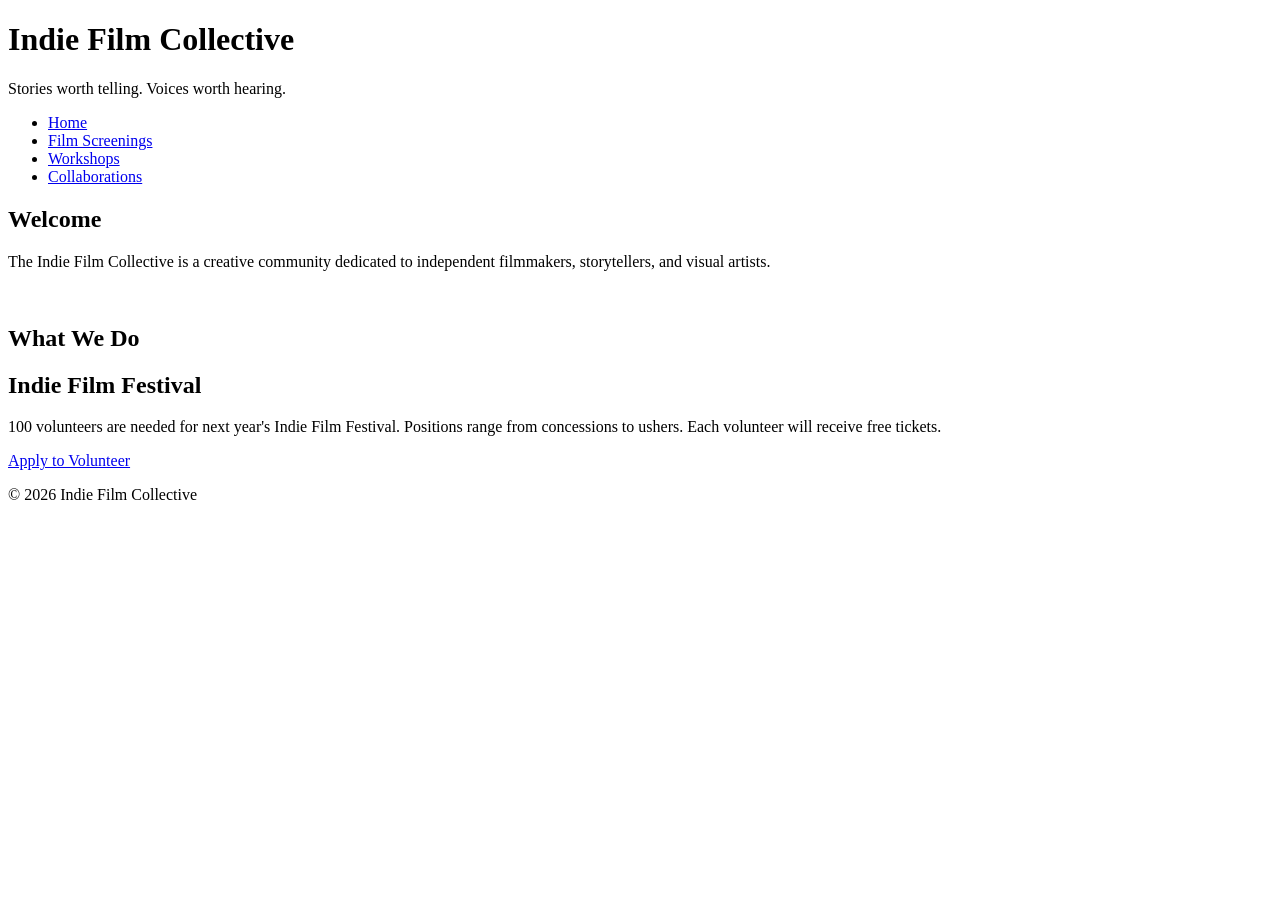
==== index.html @ 98b6bfda "different html pages created and lined" ====
<!DOCTYPE html>
<html lang="en">
<head>
    <meta charset="UTF-8">
    <meta name="viewport" content="width=device-width, initial-scale=1.0">
    <title>Indie Film Collective</title>
    <link rel="stylesheet" href="styles.css">
</head>

<body>
<!-- Copy and paste this header in each new page -->
<header>
    <h1>Indie Film Collective</h1>
    <p>Stories worth telling. Voices worth hearing.</p>
</header>
<!-- Update these hrefs to relative links to their new pages and copy and paste in each new page -->
<nav>
    <ul>
        <li><a href="index.html">Home</a></li>
        <li><a href="screenings.html">Film Screenings</a></li>
        <li><a href="workshops.html">Workshops</a></li>
        <li><a href="collaborations.html">Collaborations</a></li>
    </ul>
</nav>
<main>
    <!-- This section stays on the homepage -->
    <section>
        <h2>Welcome</h2>
        <p>The Indie Film Collective is a creative community dedicated to independent filmmakers, storytellers, and visual artists.</p>
        <img src="images/filmmaker.jpg" width="500" alt="">
    </section>
    <section> <!-- This section can be deleted from the homepage. It will not be copied to a new page -->
        <h2>What We Do</h2>
        <div class="card-row">
            <!-- Transfer this section the the new screenings page -->
            <!-- Transfer this section the the new workshops page -->          
            <!-- Transfer this section the the new collaborations page -->
        </div>
    </section>
</main>
<!--Copy this aside in each new page-->
<aside>
    <h2>Indie Film Festival</h2>
    <p>100 volunteers are needed for next year's Indie Film Festival. Positions range from concessions to ushers. Each volunteer will receive free tickets.</p>
    <a href="#">Apply to Volunteer</a>
</aside>
<!--Copy this footer in each new page-->
<footer>
    <p>&copy; 2026 Indie Film Collective</p>
</footer>
</body>
</html>
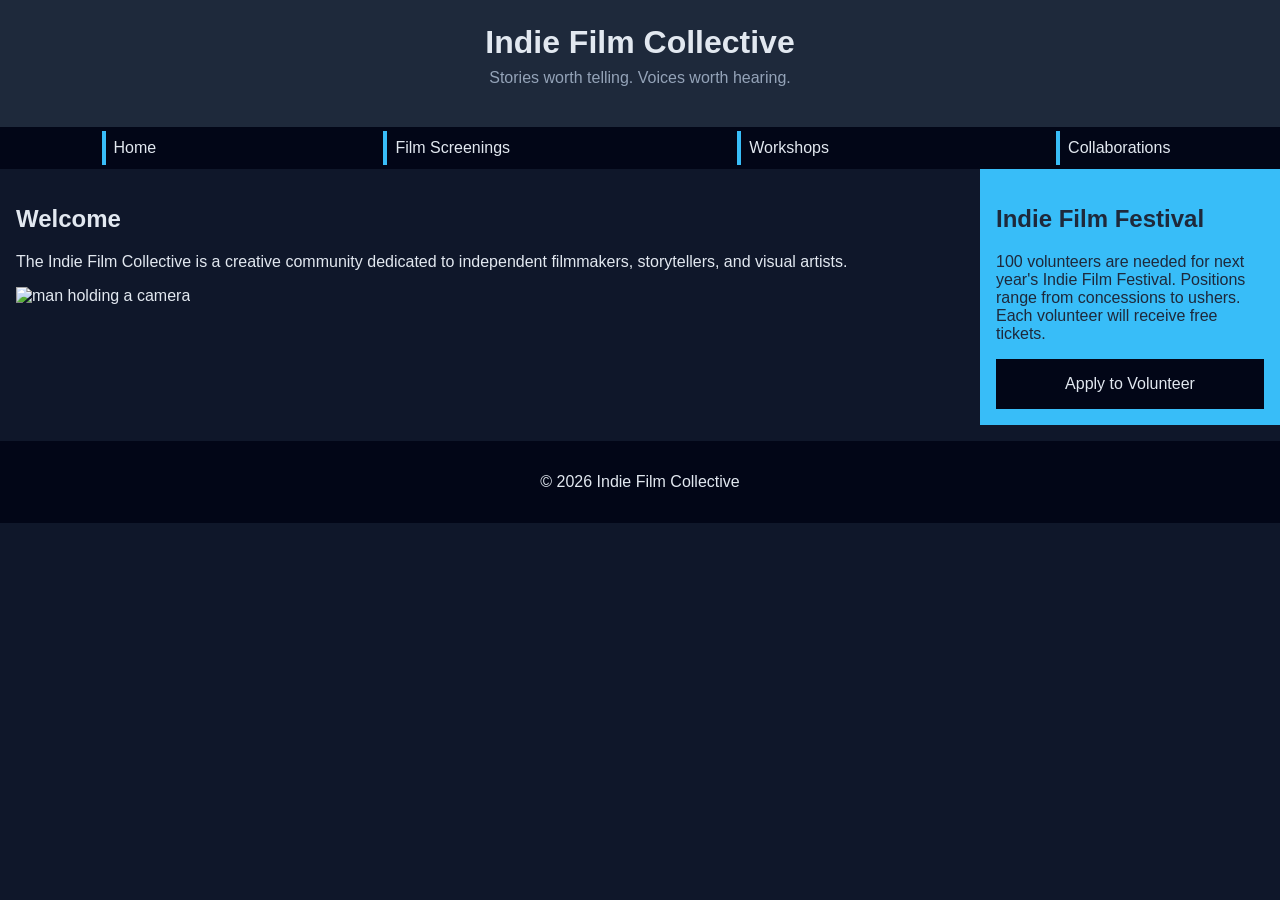
==== commit 9726b859: "mobile css  and alt text applied" ====
--- a/index.html
+++ b/index.html
@@ -27,16 +27,9 @@
     <section>
         <h2>Welcome</h2>
         <p>The Indie Film Collective is a creative community dedicated to independent filmmakers, storytellers, and visual artists.</p>
-        <img src="images/filmmaker.jpg" width="500" alt="">
+        <img src="images/filmmaker.jpg" width="500" alt="man holding a camera">
     </section>
-    <section> <!-- This section can be deleted from the homepage. It will not be copied to a new page -->
-        <h2>What We Do</h2>
-        <div class="card-row">
-            <!-- Transfer this section the the new screenings page -->
-            <!-- Transfer this section the the new workshops page -->          
-            <!-- Transfer this section the the new collaborations page -->
-        </div>
-    </section>
+
 </main>
 <!--Copy this aside in each new page-->
 <aside>
--- a/styles.css
+++ b/styles.css
@@ -0,0 +1,130 @@
+/* CSS by Christina Carrasquilla, iteration by */
+
+/* ===== Color Palette ===== 
+
+    backgound: #0f172a;
+    nav-footer: #020617;
+    card: #1e293b;
+    text-main: #e2e8f0;
+    text-muted: #94a3b8;
+    accent: #38bdf8;
+}
+*/
+
+/* ===== GLOBAL (Base) Styles ===== */
+body {
+    font-family: Helvetica, Arial, sans-serif;
+    margin: 0;
+    background-color: #0f172a;
+    color: #e2e8f0;
+    min-width:500px;
+    display:grid;
+    grid-template-columns:1fr;
+}
+
+header {
+    background-color: #1e293b;
+    text-align: center;
+    padding: 1.5rem;
+}
+
+header h1 {
+    margin: 0;
+}
+
+header p {
+    margin-top: 0.5rem;
+    color: #94a3b8;
+}
+
+nav {
+    background-color: #020617;
+}
+
+nav ul {
+    list-style: none;
+    margin: 0;
+    padding: 0;
+}
+
+nav a {
+    color: #e2e8f0;
+    text-decoration: none;
+    padding: 0.5rem;
+    display: block;
+    border-left: 4px solid #38bdf8;
+    margin: .25rem;
+}
+
+nav a:hover {
+    background-color: #334155;
+}
+
+main {
+    padding: 1rem;
+}
+
+img {
+    width:100%;
+}
+
+#screenings, #workshops, #collaborations {
+    background-color: #1e293b;
+    padding: 1rem;
+    padding: 1rem;
+    border-left: 4px solid #38bdf8;
+}
+
+aside {
+    background-color: #38bdf8;
+    color: #1e293b;
+    padding: 1rem;
+    padding: 1rem;
+}
+
+a {
+    display:block;
+    background-color:#020617;
+    color:#e2e8f0;
+    padding:1rem 2rem;
+    text-decoration:none;
+    text-align:center;
+}
+a:hover {
+    color:#020617;
+    background-color:#e2e8f0;
+}
+
+footer {
+    background-color: #020617;
+    text-align: center;
+    padding: 1rem;
+    margin-top: 1rem;
+}
+
+/* ===== Media Query (Medium) ===== */
+/* write a media query for a screen with at least 800px */
+@media screen and (min-width: 800px) {
+    body {
+        grid-template-columns: 1fr 300px;
+    }
+    header, nav, footer {
+        grid-column: 1/-1;
+    }
+    nav ul{
+        display:flex;
+        justify-content:space-around;
+        gap: 1rem;
+    }
+    .card-row {
+        display:flex;
+    }
+    .card-row section {
+        width:30%;
+    }
+}
+/* change the body's grid template to 1fr 300px */
+/* target the header, nav, and footer and style their grid-column to 1/-1 */
+/* target the nav and display it flex, spaceed around */
+/* target the .card-row to display flex */
+/* target the sections in .card-row witha width for 30% */
